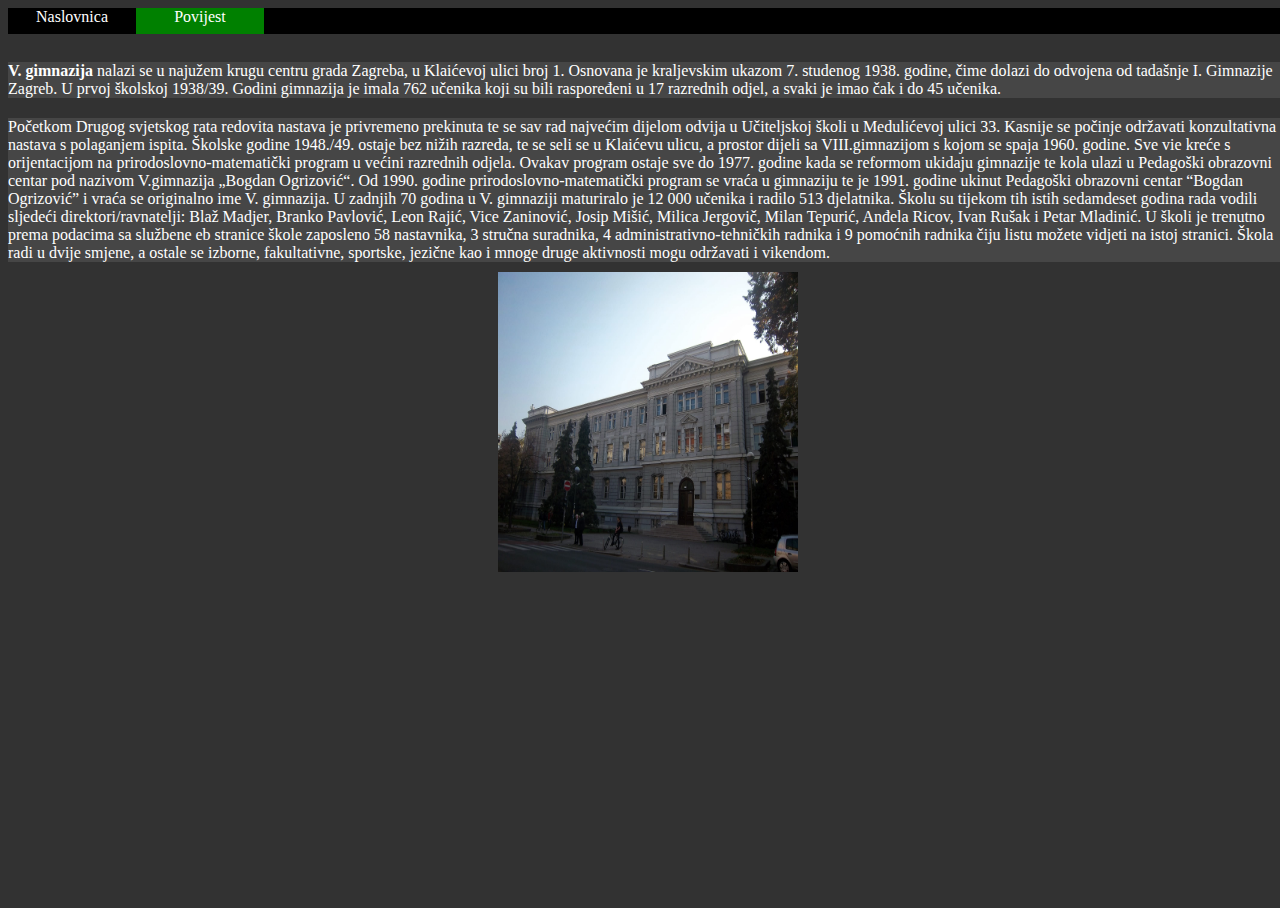
==== history.html @ b28669d0 "Update history.html" ====
<!DOCTYPE html>
<html lang="en">
<head>
    <meta charset="UTF-8">
    <meta http-equiv="X-UA-Compatible" content="IE=edge">
    <meta name="viewport" content="width=device-width, initial-scale=1.0">
    <title>Website</title>
    <link rel="stylesheet" href="./../style.css">
</head>
<body>
    <div id="navlist">
        <a href="index.html" class="navbutton"><span>Naslovnica</span></a>
        <a href="history.html" class="navbutton selected"><span>Povijest</span></a>
    </div>
    <br>
    <div class="Text">
        <b>V. gimnazija</b> nalazi se u najužem krugu centru grada Zagreba, u Klaićevoj ulici broj 1.
        Osnovana je kraljevskim ukazom 7. studenog 1938. godine, čime dolazi do odvojena od tadašnje I. Gimnazije Zagreb.
        U prvoj školskoj 1938/39. Godini gimnazija je imala 762 učenika koji su bili raspoređeni u 17 razrednih odjel, a svaki je imao čak i do 45 učenika.
    </div>
    <br>
    <div class="Text">
        Početkom Drugog svjetskog rata redovita nastava je privremeno prekinuta te se sav rad najvećim dijelom odvija u Učiteljskoj školi u Medulićevoj ulici 33.
        Kasnije se počinje održavati konzultativna nastava s polaganjem ispita. Školske godine 1948./49. ostaje bez nižih razreda, te se seli se u Klaićevu ulicu, a prostor dijeli sa VIII.gimnazijom s kojom se spaja 1960. godine.
        Sve vie kreće s orijentacijom na prirodoslovno-matematički program u većini razrednih odjela.
        Ovakav program ostaje sve do 1977. godine kada se reformom ukidaju gimnazije te kola ulazi u Pedagoški obrazovni centar pod nazivom V.gimnazija „Bogdan Ogrizović“. Od 1990. godine prirodoslovno-matematički program se vraća u gimnaziju te je 1991. godine ukinut Pedagoški obrazovni centar “Bogdan Ogrizović” i vraća se originalno ime V. gimnazija.
        U zadnjih 70 godina u V. gimnaziji maturiralo je 12 000 učenika i radilo 513 djelatnika. Školu su tijekom tih istih sedamdeset godina rada vodili sljedeći direktori/ravnatelji: Blaž Madjer, Branko Pavlović, Leon Rajić, Vice Zaninović, Josip Mišić, Milica Jergovič, Milan Tepurić, Anđela Ricov, Ivan Rušak i Petar Mladinić. U školi je trenutno prema podacima sa službene eb stranice škole zaposleno 58 nastavnika, 3 stručna suradnika, 4 administrativno-tehničkih radnika i 9 pomoćnih radnika čiju listu možete vidjeti na istoj stranici. Škola radi u dvije smjene, a ostale se izborne, fakultativne, sportske, jezične kao i mnoge druge aktivnosti mogu održavati i vikendom.
    </div>
    <img src="zgrada.jpg" alt="Zgrada V. gimnazije" class="image">
</body>
</html>
---- style.css ----
body, html {
    height: 100%;
    width: 100%;
    background-color: rgb(50,50,50);
    font-family: 'Segoe UI';
}
.navbutton {
    text-decoration: none;
    color: white;
    height: 100%;
    width: 10vw;
    position: inherit;
    float:left;
    display: block;
    text-align: center;
}
#naslov {
    margin: auto auto;
    height: 3vw;
    color: white;
    font-weight: bold;
    font-size: 2vw;
    width: 100%;
    display: block;
    text-align: center;
    position: relative;
}
.navbutton > span {
    padding: auto auto;
    font-size: 1.25vw;
    height: 100%;
    position: relative;
}
.news {
    text-decoration: none;
    color: white;
    display:grid;
    background-color: grey;
    margin: 0px auto;
    border: 1px black solid;
    width: 20vw;
    height: 5vw;
    float: left;
    border-radius: 2vw;
    position: inherit;
}
.Text {
    background-color: rgb(70,70,70);
    color: white;
    width: 100%;
    height: auto;
    margin: 10px 0px;
    float:left;
    position:relative;
    font-size: 1.25vw;
}
.image {
    width: 300px;
    height: 300px;
    position: relative;
    display: block;
    margin: auto auto;
}
.news > span {
    font-size: 1vw;
    margin: auto auto;
    text-align: center;
}
.selected {
    background-color: green;
}
#navlist {
    width: 100%;
    height: 2vw;
    position: inherit;
    background-color: black;
}
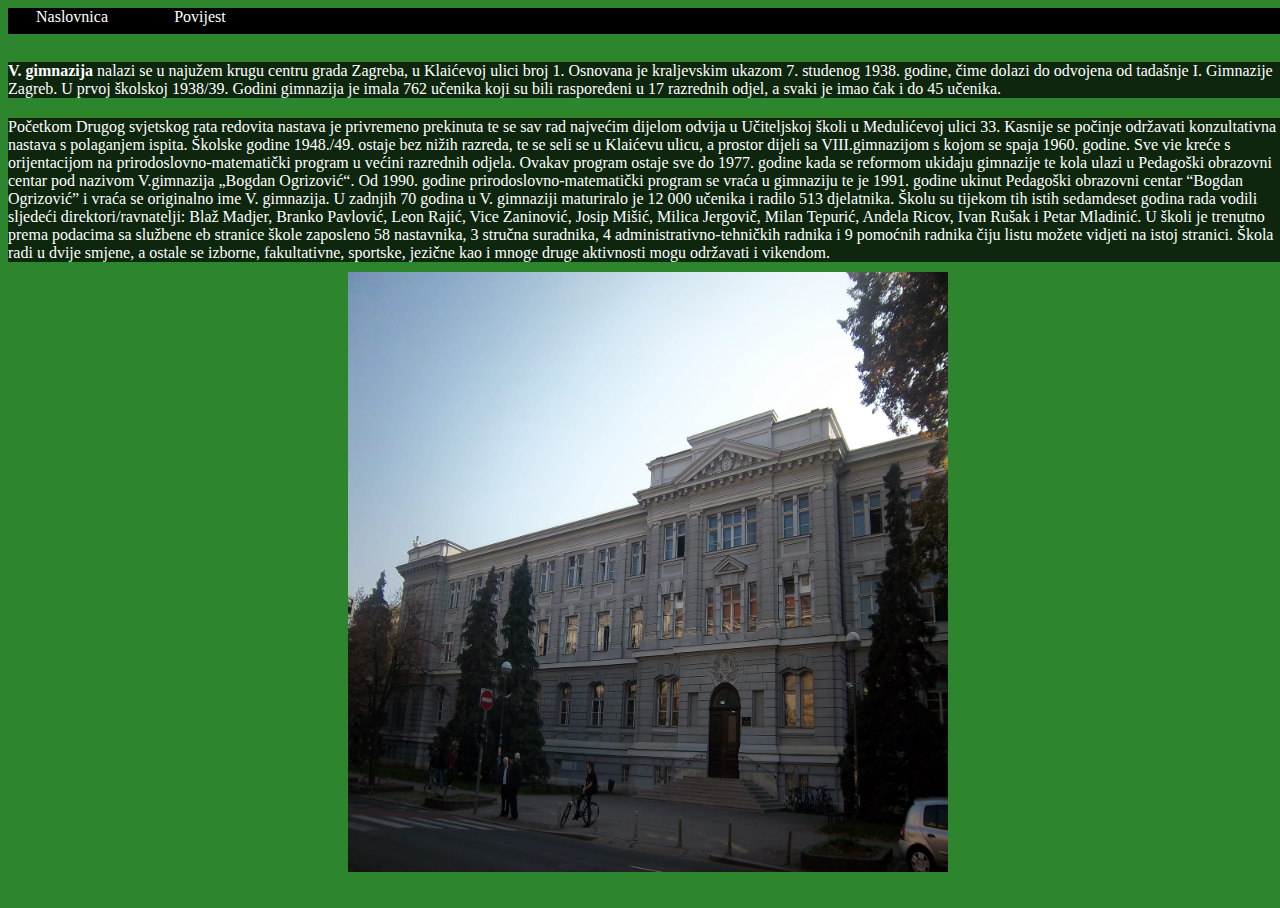
==== commit 0184bf51: "Update history.html" ====
--- a/history.html
+++ b/history.html
@@ -5,7 +5,8 @@
     <meta http-equiv="X-UA-Compatible" content="IE=edge">
     <meta name="viewport" content="width=device-width, initial-scale=1.0">
     <title>Website</title>
-    <link rel="stylesheet" href="./../style.css">
+    <meta name="viewpoirt" content="width=device-width, initial-scale=1.0">
+    <link rel="stylesheet" href="style.css">
 </head>
 <body>
     <div id="navlist">
@@ -26,6 +27,6 @@
         Ovakav program ostaje sve do 1977. godine kada se reformom ukidaju gimnazije te kola ulazi u Pedagoški obrazovni centar pod nazivom V.gimnazija „Bogdan Ogrizović“. Od 1990. godine prirodoslovno-matematički program se vraća u gimnaziju te je 1991. godine ukinut Pedagoški obrazovni centar “Bogdan Ogrizović” i vraća se originalno ime V. gimnazija.
         U zadnjih 70 godina u V. gimnaziji maturiralo je 12 000 učenika i radilo 513 djelatnika. Školu su tijekom tih istih sedamdeset godina rada vodili sljedeći direktori/ravnatelji: Blaž Madjer, Branko Pavlović, Leon Rajić, Vice Zaninović, Josip Mišić, Milica Jergovič, Milan Tepurić, Anđela Ricov, Ivan Rušak i Petar Mladinić. U školi je trenutno prema podacima sa službene eb stranice škole zaposleno 58 nastavnika, 3 stručna suradnika, 4 administrativno-tehničkih radnika i 9 pomoćnih radnika čiju listu možete vidjeti na istoj stranici. Škola radi u dvije smjene, a ostale se izborne, fakultativne, sportske, jezične kao i mnoge druge aktivnosti mogu održavati i vikendom.
     </div>
-    <img src="zgrada.jpg" alt="Zgrada V. gimnazije" class="image">
+    <img src="zgrada.jpg" alt="ZGRADA V.GIMNAZIJE" title= "https://commons.wikimedia.org/wiki/File:Peta_Gimnazija_u_Zagrebu.JPG" class="image" width:"900px" height:"900px"/>
 </body>
 </html>
--- a/style.css
+++ b/style.css
@@ -1,7 +1,7 @@
 body, html {
     height: 100%;
     width: 100%;
-    background-color: rgb(50,50,50);
+    background-color: #2d862d;
     font-family: 'Segoe UI';
 }
 .navbutton {
@@ -45,7 +45,7 @@
     position: inherit;
 }
 .Text {
-    background-color: rgb(70,70,70);
+    background-color: #0d260d;
     color: white;
     width: 100%;
     height: auto;
@@ -55,8 +55,8 @@
     font-size: 1.25vw;
 }
 .image {
-    width: 300px;
-    height: 300px;
+    width: 600px;
+    height: 600px;
     position: relative;
     display: block;
     margin: auto auto;
@@ -67,7 +67,7 @@
     text-align: center;
 }
 .selected {
-    background-color: green;
+    background-color: black;
 }
 #navlist {
     width: 100%;
@@ -75,3 +75,41 @@
     position: inherit;
     background-color: black;
 }
+
+ @media only screen and (max-width: 600p) {
+.container nav {width: 100vw; height: 60px; font-size: 15p;}
+.container {width: 100vw;}
+.sec {width: 200px;}
+.sec p {font-size: 20px;}
+.kategorije {width: 100vw; padding: 0vw}
+.text h2 {font-size: 30px;}
+.row {display: inline-block; width: 100vww}
+.slike img {width: 200px; height: 200px;}
+.slike {display: block; margin: auto;}
+.info {width: 100vw;}
+.tekst {display: inline-block; align-items: center; justify-content: center;}
+.tekst img {width: 200px; height: 200px; display: block; margin: auto;}
+.about-me {width: 100vw;}
+.about.me h2 {text-align: center;}
+.tekst1 {font-size: 17px; width: 55vw; text-align: center; margin-left: 25vw;}
+}
+
+@media only screen and (max-width: 844px) and (min-width: 601px) {
+    .container nav {width: 100vw; height; 60px; font-size: 15px;}
+    .container {width: 100vw;}
+    .sec {width; 200px;}
+    .kategorije {width: 100vw; padding: 0vw}
+    .text h2 {font-size: 30px;}
+    .row {display: inline-block; width: 100vw;}
+    .slike img {idth: 200px; height: 200px;}
+    .slike {display: block; margin: auto;}
+    .info {width: 100vw;}
+    .tekst {display: inline-block; align-items: center; justify-content: center;}
+    .tekst img {width: 200px; height: 200px; display: block;margin: auto;}
+    .about-me {width: 100vw;}
+    .about-me h2 {font-size: 45px;}
+    .about-me {text-align: center;}
+    .tekst1 { font-size: 17px; width: 55vw; text-align: center; margin-left: 25vw;}
+    }
+
+
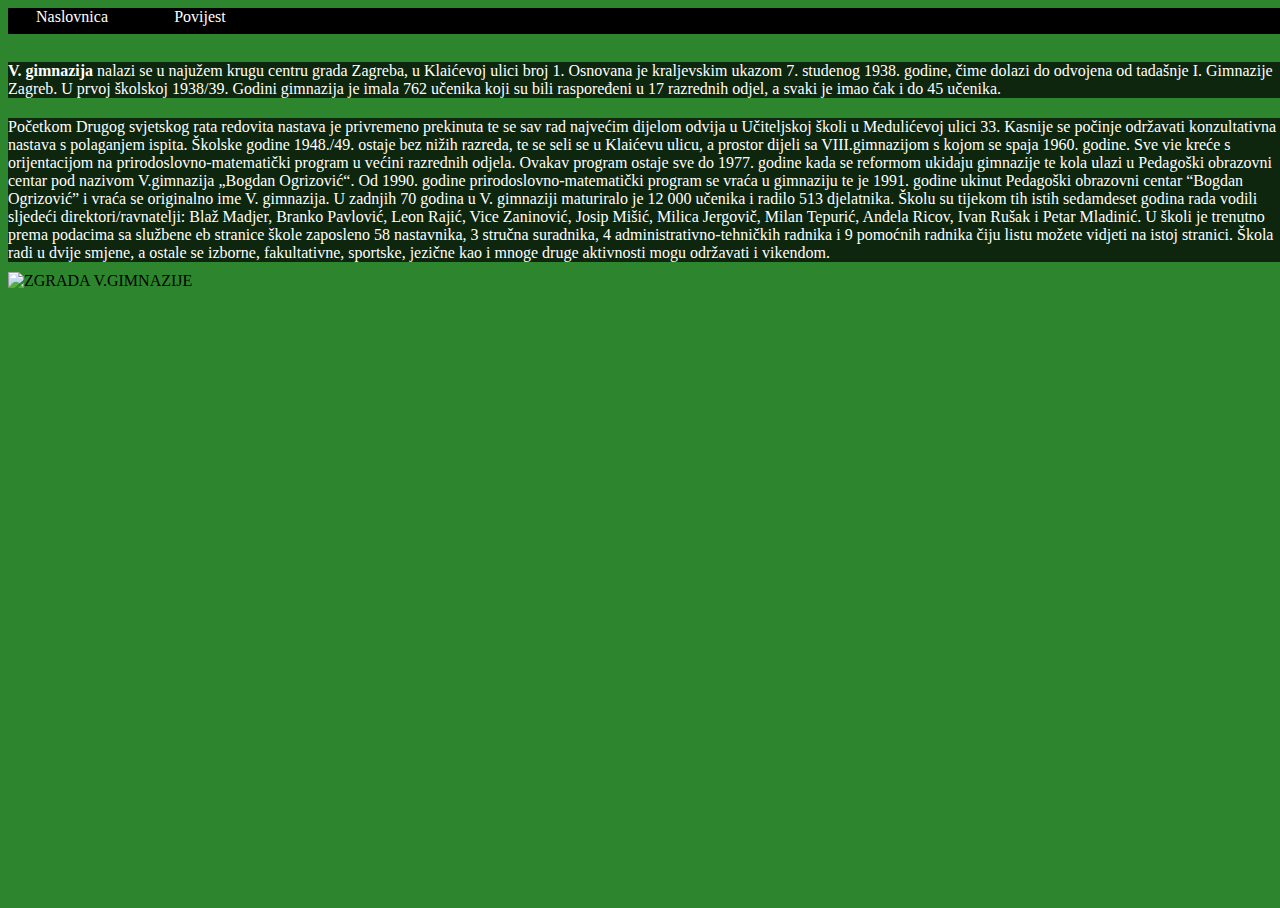
==== commit 216c9126: "Update history.html" ====
--- a/history.html
+++ b/history.html
@@ -27,6 +27,6 @@
         Ovakav program ostaje sve do 1977. godine kada se reformom ukidaju gimnazije te kola ulazi u Pedagoški obrazovni centar pod nazivom V.gimnazija „Bogdan Ogrizović“. Od 1990. godine prirodoslovno-matematički program se vraća u gimnaziju te je 1991. godine ukinut Pedagoški obrazovni centar “Bogdan Ogrizović” i vraća se originalno ime V. gimnazija.
         U zadnjih 70 godina u V. gimnaziji maturiralo je 12 000 učenika i radilo 513 djelatnika. Školu su tijekom tih istih sedamdeset godina rada vodili sljedeći direktori/ravnatelji: Blaž Madjer, Branko Pavlović, Leon Rajić, Vice Zaninović, Josip Mišić, Milica Jergovič, Milan Tepurić, Anđela Ricov, Ivan Rušak i Petar Mladinić. U školi je trenutno prema podacima sa službene eb stranice škole zaposleno 58 nastavnika, 3 stručna suradnika, 4 administrativno-tehničkih radnika i 9 pomoćnih radnika čiju listu možete vidjeti na istoj stranici. Škola radi u dvije smjene, a ostale se izborne, fakultativne, sportske, jezične kao i mnoge druge aktivnosti mogu održavati i vikendom.
     </div>
-    <img src="zgrada.jpg" alt="ZGRADA V.GIMNAZIJE" title= "https://commons.wikimedia.org/wiki/File:Peta_Gimnazija_u_Zagrebu.JPG" class="image" width:"900px" height:"900px"/>
+    <img class="img-zgrada" src="img/zgrada.jpg" alt="ZGRADA V.GIMNAZIJE" title= "https://commons.wikimedia.org/wiki/File:Peta_Gimnazija_u_Zagrebu.JPG" class="image" width:"900px" height:"900px"/>
 </body>
 </html>
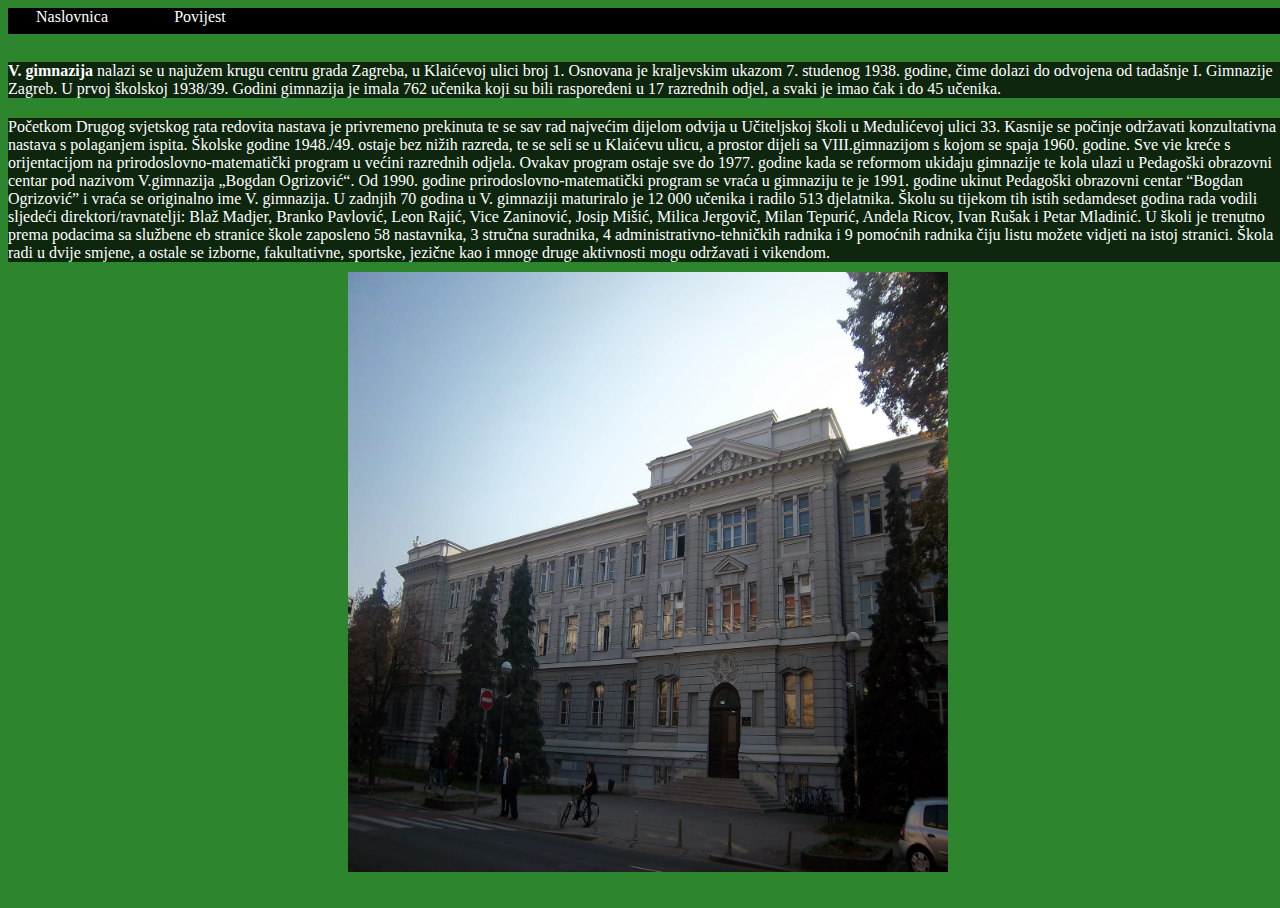
==== commit c1cf1cd2: "Update history.html" ====
--- a/history.html
+++ b/history.html
@@ -27,6 +27,6 @@
         Ovakav program ostaje sve do 1977. godine kada se reformom ukidaju gimnazije te kola ulazi u Pedagoški obrazovni centar pod nazivom V.gimnazija „Bogdan Ogrizović“. Od 1990. godine prirodoslovno-matematički program se vraća u gimnaziju te je 1991. godine ukinut Pedagoški obrazovni centar “Bogdan Ogrizović” i vraća se originalno ime V. gimnazija.
         U zadnjih 70 godina u V. gimnaziji maturiralo je 12 000 učenika i radilo 513 djelatnika. Školu su tijekom tih istih sedamdeset godina rada vodili sljedeći direktori/ravnatelji: Blaž Madjer, Branko Pavlović, Leon Rajić, Vice Zaninović, Josip Mišić, Milica Jergovič, Milan Tepurić, Anđela Ricov, Ivan Rušak i Petar Mladinić. U školi je trenutno prema podacima sa službene eb stranice škole zaposleno 58 nastavnika, 3 stručna suradnika, 4 administrativno-tehničkih radnika i 9 pomoćnih radnika čiju listu možete vidjeti na istoj stranici. Škola radi u dvije smjene, a ostale se izborne, fakultativne, sportske, jezične kao i mnoge druge aktivnosti mogu održavati i vikendom.
     </div>
-    <img class="img-zgrada" src="img/zgrada.jpg" alt="ZGRADA V.GIMNAZIJE" title= "https://commons.wikimedia.org/wiki/File:Peta_Gimnazija_u_Zagrebu.JPG" class="image" width:"900px" height:"900px"/>
+    <img src="zgrada.jpg" alt="ZGRADA V.GIMNAZIJE" title= "https://commons.wikimedia.org/wiki/File:Peta_Gimnazija_u_Zagrebu.JPG" class="image" width:"900px" height:"900px"/>
 </body>
 </html>
